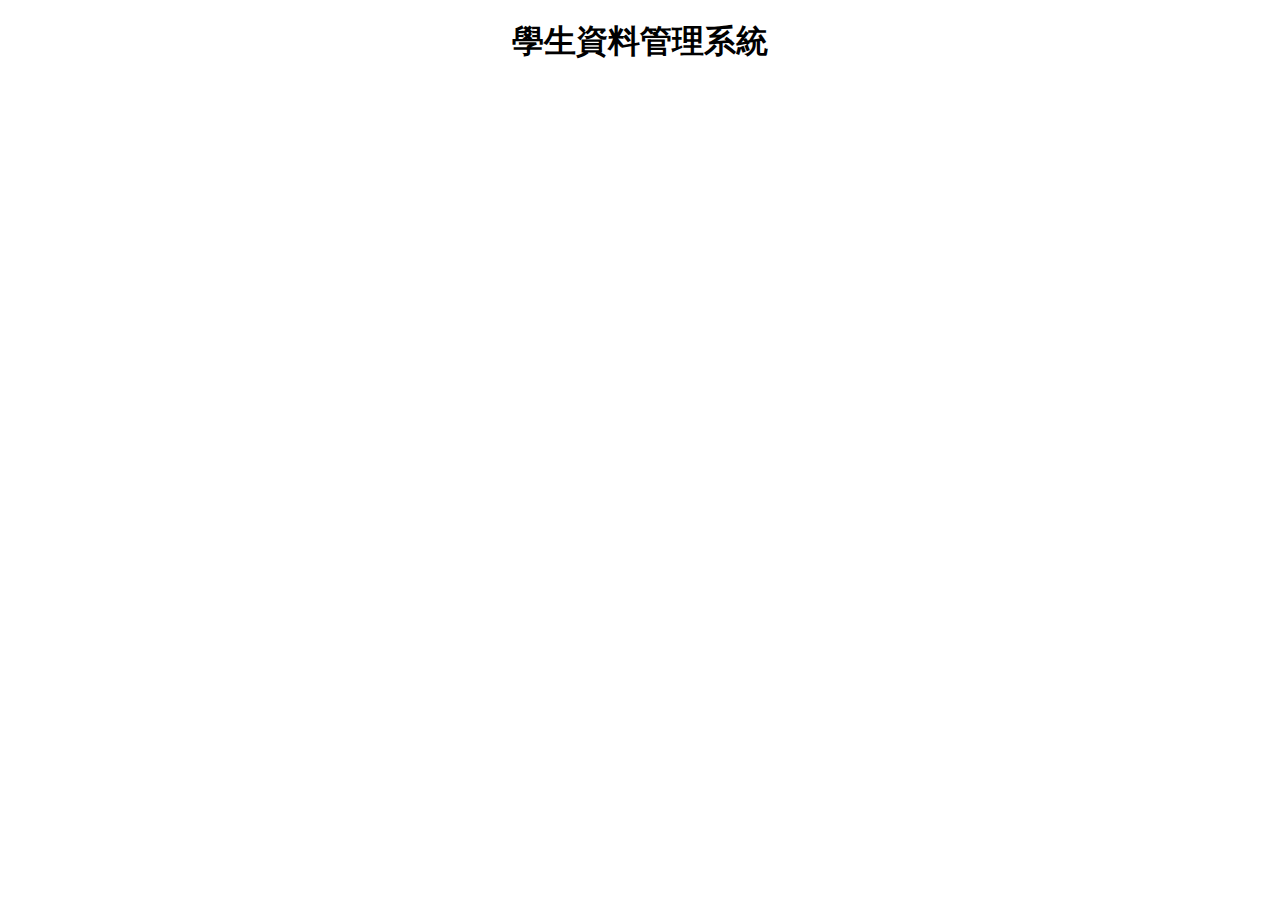
==== app2/index.html @ 26a9a37a "Initial commit" ====
<!DOCTYPE html>
<html lang="en">
<head>
    <meta charset="UTF-8">
    <meta name="viewport" content="width=device-width, initial-scale=1.0">
    <meta http-equiv="X-UA-Compatible" content="ie=edge">
    <title>學生資料管理系統</title>
    <link rel="shortcut icon" href="#" type="image/x-icon">
    <link rel="stylesheet" href="style.css">
    <!---匯入要使用的函式庫--->


</head>
<body>
  <h1 class="header">學生資料管理系統</h1>

  
</body>
</html>
<script>
/************************************
* 1.考慮觸發行為的事件
* 2.建立監聽行為
* 3.考慮是否需要代入參數
* 4.是否會有回傳值？回傳值的功用及處理？
* 5.是否需要更新畫面內容？更新畫面的方法？
************************************/


//新增資料的函式
function create(){

}

//查詢資料的函式
function query(){

}

//編輯資料的函式
function update(){

}

//刪除資料的函式
function del(){

}

</script>
---- app2/style.css ----
*{
    font-family: "微軟正黑體",Arial, Helvetica, sans-serif;
    font-size:16px;
    padding:0;
    margin:0;
    list-style-type: none;
    box-sizing: border-box;
    text-decoration: none;
}

.header{
    margin:10px auto;
    padding:10px;
    text-align: center;
    font-size:32px;
}
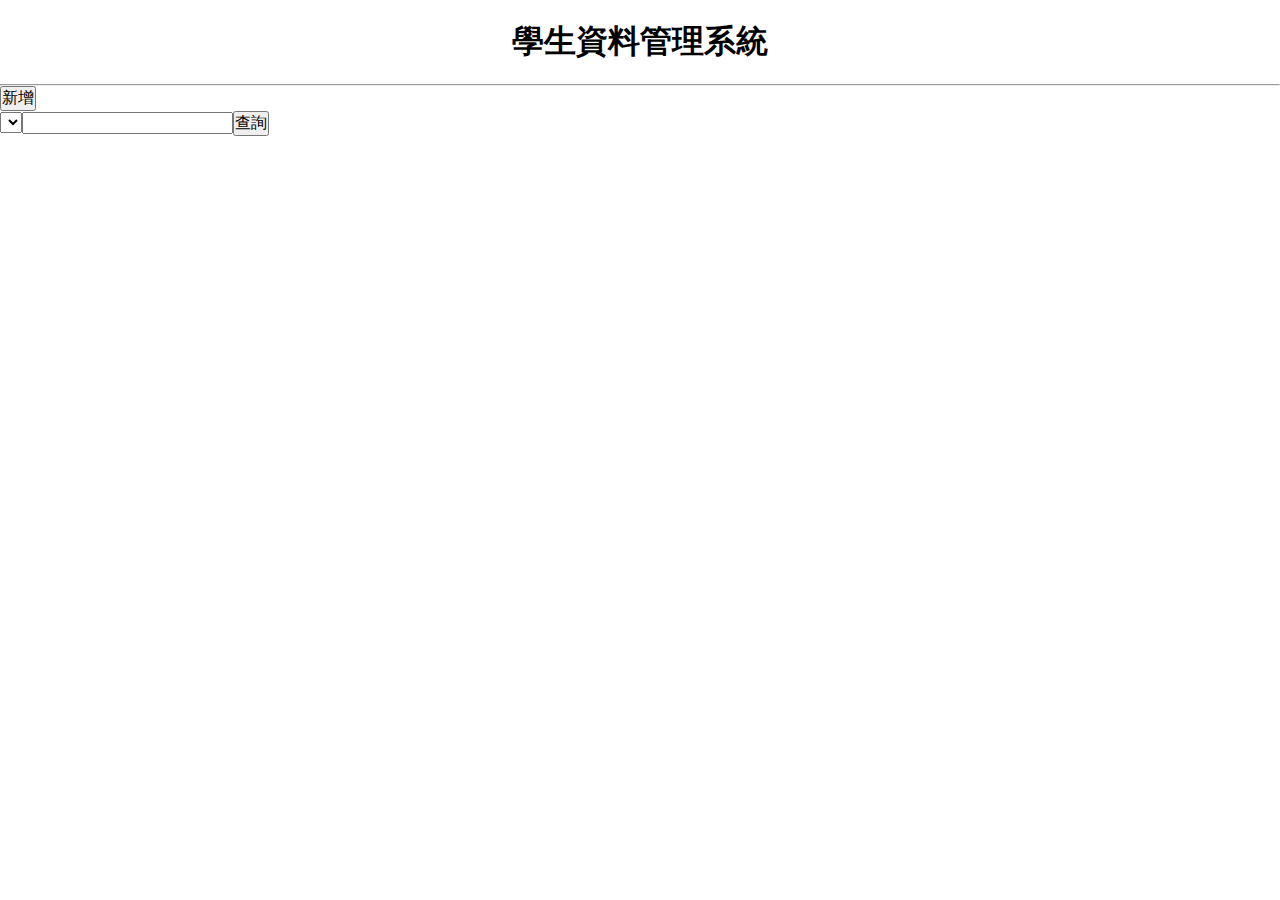
==== commit 09fa8622: "使用FETCH來取得資料" ====
--- a/app2/index.html
+++ b/app2/index.html
@@ -7,13 +7,44 @@
     <title>學生資料管理系統</title>
     <link rel="shortcut icon" href="#" type="image/x-icon">
     <link rel="stylesheet" href="style.css">
+    <script src="api/jquery-3.5.1.min.js"></script>
     <!---匯入要使用的函式庫--->
 
 
 </head>
 <body>
   <h1 class="header">學生資料管理系統</h1>
+  <!--亂玩的 <button><input type="text" value="">新增</button><br> -->
+  <hr>
+  <button onclick="openInsert()">新增</button>
 
+  <div class="query">
+    <select name="classes" id="classes" onchange="getStudents(this.value)">
+    </select><input type="text" name='q'><input type="button" value="查詢" onclick="query()">
+    <div class="query-result"></div>
+    <div class="students"></div>
+  </div>
+
+
+
+<div id="insertBlock" style="display:none;">
+  <h3>新增學生資料</h3>
+  <form action="api/insert.php" method="post" id="create">
+    <ul>
+      <li>姓名：<input type="text" name="name" id="name"></li>
+      <li>學號：<input type="text" name="uni_id" id="uni_id"></li>
+      <li>班級座號：<input type="text" name="class_num" id="class_num"></li>
+      <li>出生年月日：<input type="text" name="birthday" id="birthday"></li>
+      <li>身分證字號：<input type="text" name="nat_id" id="nat_id"></li>
+      <li>住址：<input type="text" name="addr" id="addr"></li>
+      <li>父母：<input type="text" name="parent" id="parent"></li>
+      <li>電話：<input type="text" name="tel" id="tel"></li>
+      <li>科別：<input type="text" name="dept" id="dept"></li>
+      <li>畢業國中：<input type="text" name="grad_at" id="grad_at"></li>
+    </ul>
+    <div><input type="button" value="確定新增" onclick="create()"></div>
+  </form>
+</div>
   
 </body>
 </html>
@@ -28,14 +59,66 @@
 
 
 //新增資料的函式
+// function create(){
+// $.ajax({
+//   url:'',
+//   type:'',
+//   success:function(){
+
+//   }
+// })
 function create(){
+    let name=document.querySelector("#name").value;
+    let uni_id=document.querySelector("#uni_id").value;
+    let class_num=document.querySelector("#class_num").value;
+    let birthday=document.querySelector("#birthday").value;
+    let nat_id=document.querySelector("#nat_id").value;
+    let addr=document.querySelector("#addr").value;
+    let parent=document.querySelector("#parent").value;
+    let tel=document.querySelector("#tel").value;
+    let dept=document.querySelector("#dept").value;
+    let grad_at=document.querySelector("#grad_at").value;
+    
+    console.log( name, uni_id, class_num, birthday, nat_id, addr, parent, tel, dept, grad_at );
+    
+    $.post("api/insert.php",{name, uni_id, class_num, birthday, nat_id, addr, parent, tel, dept, grad_at},function(res){
+      console.log(res);
+      if(res=='1'){
+        alert("新增成功");
+        document.querySelector("#insertBlock").style.display='none';
+      }
+    })
+}
 
+function openInsert(){
+  document.querySelector("#insertBlock").style.display='block';
 }
 
 //查詢資料的函式
+function getClasses(){
+  $.get("api/select_class.php",function(opt){
+    // console.log(opt);
+    document.querySelector("#classes").innerHTML=opt;
+  })
+}
+
+// 取class會跟系統出衝突，所以加個_
+function getStudents(_class){   
+  console.log(_class)
+  $.get("api/get_students.php",{'class':_class},function(students){
+    console.log(students);
+    document.querySelector(".students").innerHTML=students;
+  })
+}
+
 function query(){
+  let str=document.querySelector("#query").value;
+  $.get("api/query.php",{str},function(res){
+    document.querySelector(".query-result").innerHTML=res;
 
+  })
 }
+
 
 //編輯資料的函式
 function update(){
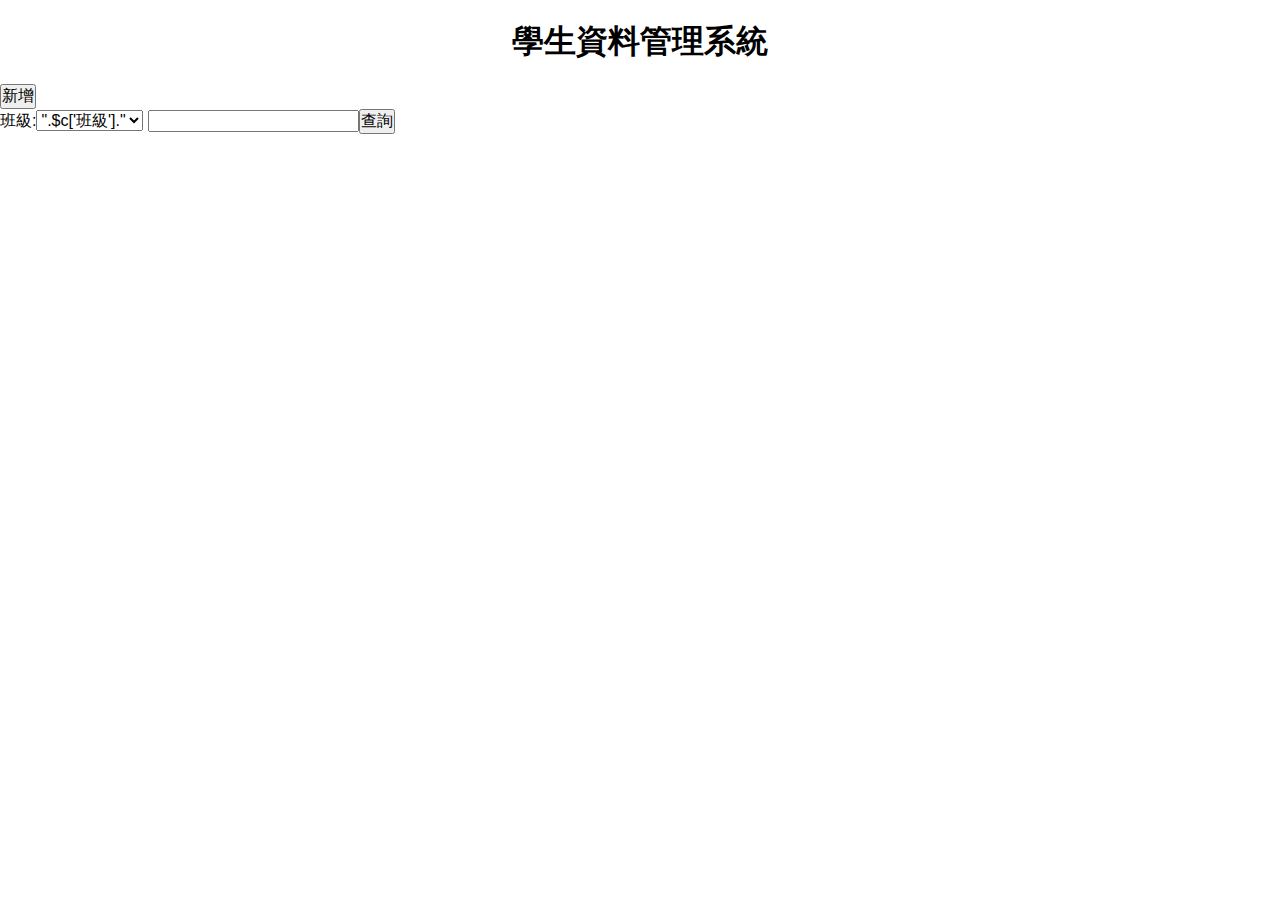
==== commit 7b506431: "AJAX背景處理的原理" ====
--- a/app2/index.html
+++ b/app2/index.html
@@ -7,45 +7,63 @@
     <title>學生資料管理系統</title>
     <link rel="shortcut icon" href="#" type="image/x-icon">
     <link rel="stylesheet" href="style.css">
-    <script src="api/jquery-3.5.1.min.js"></script>
     <!---匯入要使用的函式庫--->
+    <script src="jquery-3.5.1.min.js"></script>
 
 
 </head>
 <body>
   <h1 class="header">學生資料管理系統</h1>
-  <!--亂玩的 <button><input type="text" value="">新增</button><br> -->
-  <hr>
   <button onclick="openInsert()">新增</button>
 
-  <div class="query">
-    <select name="classes" id="classes" onchange="getStudents(this.value)">
-    </select><input type="text" name='q'><input type="button" value="查詢" onclick="query()">
-    <div class="query-result"></div>
-    <div class="students"></div>
+
+<div class="query">
+  <!---用來顯示班級清單的選單--->
+班級:<select name="classes" id="classes" onchange="getStudents(this.value)">
+
+  </select> <input type="text" name='q' id="query"><input type="button" value="查詢" onclick="query()">
+
+  <!--用來存放編輯表單的區塊-->
+  <div class="edit-form"></div>
+
+
+  <!--用來存放查詢結果的區塊-->
+  <div class="query-result"></div>
+  
+  <!--用來存放學生資料的區塊-->
+  <div class="students"></div>
+
+
+</div>
+
+
+  <!---新增資料用的表單-->
+  <div id='insertBlock' style="display:none">
+    <h3>新增學生資料</h3>
+    <form action="api/insert.php" method='post' id="create">
+      <ul>
+        <li>姓名：<input type="text" name="name" id="name"></li>
+        <li>學號：<input type="text" name="uni_id" id="uni_id"></li>
+        <li>班級座號：<input type="text" name="class_num" id="class_num"></li>
+        <li>出生年月日：<input type="text" name="birthday" id="birthday"></li>
+        <li>身份證字號：<input type="text" name="nat_id" id="nat_id"></li>
+        <li>住址：<input type="text" name="addr" id="addr"></li>
+        <li>父母：<input type="text" name="parent" id="parent"></li>
+        <li>電話：<input type="text" name="tel" id="tel"></li>
+        <li>科別：<input type="text" name="dept" id="dept"></li>
+        <li>畢業國中：<input type="text" name="grad_at" id="grad_at"></li>
+      </ul>
+      <div><input type="button" value="確定新增" onclick="create()"></div>
+    </form>
+
+
   </div>
+  
+  <!---編輯資料用的表單-->
 
 
 
-<div id="insertBlock" style="display:none;">
-  <h3>新增學生資料</h3>
-  <form action="api/insert.php" method="post" id="create">
-    <ul>
-      <li>姓名：<input type="text" name="name" id="name"></li>
-      <li>學號：<input type="text" name="uni_id" id="uni_id"></li>
-      <li>班級座號：<input type="text" name="class_num" id="class_num"></li>
-      <li>出生年月日：<input type="text" name="birthday" id="birthday"></li>
-      <li>身分證字號：<input type="text" name="nat_id" id="nat_id"></li>
-      <li>住址：<input type="text" name="addr" id="addr"></li>
-      <li>父母：<input type="text" name="parent" id="parent"></li>
-      <li>電話：<input type="text" name="tel" id="tel"></li>
-      <li>科別：<input type="text" name="dept" id="dept"></li>
-      <li>畢業國中：<input type="text" name="grad_at" id="grad_at"></li>
-    </ul>
-    <div><input type="button" value="確定新增" onclick="create()"></div>
-  </form>
-</div>
-  
+
 </body>
 </html>
 <script>
@@ -56,78 +74,86 @@
 * 4.是否會有回傳值？回傳值的功用及處理？
 * 5.是否需要更新畫面內容？更新畫面的方法？
 ************************************/
-
+getClasses()
 
 //新增資料的函式
-// function create(){
-// $.ajax({
-//   url:'',
-//   type:'',
-//   success:function(){
+function create(){
+  //取得所有要新增到資料庫的欄位
+  let name=document.querySelector("#name").value
+  let uni_id=document.querySelector("#uni_id").value
+  let class_num=document.querySelector("#class_num").value
+  let birthday=document.querySelector("#birthday").value
+  let nat_id=document.querySelector("#nat_id").value
+  let addr=document.querySelector("#addr").value
+  let parent=document.querySelector("#parent").value
+  let tel=document.querySelector("#tel").value
+  let dept=document.querySelector("#dept").value
+  let grad_at=document.querySelector("#grad_at").value
 
-//   }
-// })
-function create(){
-    let name=document.querySelector("#name").value;
-    let uni_id=document.querySelector("#uni_id").value;
-    let class_num=document.querySelector("#class_num").value;
-    let birthday=document.querySelector("#birthday").value;
-    let nat_id=document.querySelector("#nat_id").value;
-    let addr=document.querySelector("#addr").value;
-    let parent=document.querySelector("#parent").value;
-    let tel=document.querySelector("#tel").value;
-    let dept=document.querySelector("#dept").value;
-    let grad_at=document.querySelector("#grad_at").value;
-    
-    console.log( name, uni_id, class_num, birthday, nat_id, addr, parent, tel, dept, grad_at );
-    
-    $.post("api/insert.php",{name, uni_id, class_num, birthday, nat_id, addr, parent, tel, dept, grad_at},function(res){
-      console.log(res);
-      if(res=='1'){
-        alert("新增成功");
-        document.querySelector("#insertBlock").style.display='none';
-      }
-    })
+  //console.log(name,uni_id, class_num, birthday, nat_id, addr, parent, tel, dept, grad_at)
+  
+  //以ajax的方式將表單資料傳送到後端的api去
+  $.post("api/insert.php",{name,uni_id, class_num, birthday, nat_id, addr, parent, tel, dept, grad_at},function(res){
+    //console.log(res)
+    //由api端提供回應來判斷新增是否成功，新增成功則alert成功訊息
+    if(res=='1'){
+      alert("新增成功");
+      document.querySelector("#insertBlock").style.display='none';
+    }
+  })
+
 }
 
+//顯示新增資料的表單
 function openInsert(){
   document.querySelector("#insertBlock").style.display='block';
 }
 
 //查詢資料的函式
+
+//用ajax向後端api程式要求班級清單選項並放在select標籤中
 function getClasses(){
   $.get("api/select_class.php",function(opt){
-    // console.log(opt);
-    document.querySelector("#classes").innerHTML=opt;
+    //console.log(opt)
+    document.querySelector("#classes").innerHTML=opt
   })
 }
 
-// 取class會跟系統出衝突，所以加個_
-function getStudents(_class){   
-  console.log(_class)
+//用ajax向後端api程式要求指定班級的學生並顯示在指定的區塊中
+function getStudents(_class){
+  //console.log(_class)
   $.get("api/get_students.php",{'class':_class},function(students){
-    console.log(students);
-    document.querySelector(".students").innerHTML=students;
+    //console.log(students)
+    document.querySelector(".students").innerHTML=students
   })
 }
 
+//用ajax向後端的api程式要求查詢學生資料，只要輸入關鍵字就可以查得類似名稱的學生資料
 function query(){
   let str=document.querySelector("#query").value;
   $.get("api/query.php",{str},function(res){
-    document.querySelector(".query-result").innerHTML=res;
-
+      document.querySelector(".query-result").innerHTML=res
   })
 }
 
-
 //編輯資料的函式
-function update(){
-
+function getUpdateForm(id){
+  $.post("api/edit.php",{id},function(form){
+    document.querySelector(".edit-form").innerHTML=form;
+  })
 }
 
 //刪除資料的函式
-function del(){
-
+function del(id){
+  $.post("api/del.php",{id},function(res){
+    if(res=='1'){
+      alert("已成功刪除id"+id+"資料")
+      let nowClass=document.querySelector("#classes").value
+      getStudents(nowClass)
+    }else{
+      alert("刪除失敗，請洽管理員")
+    }
+  })
 }
 
 </script>